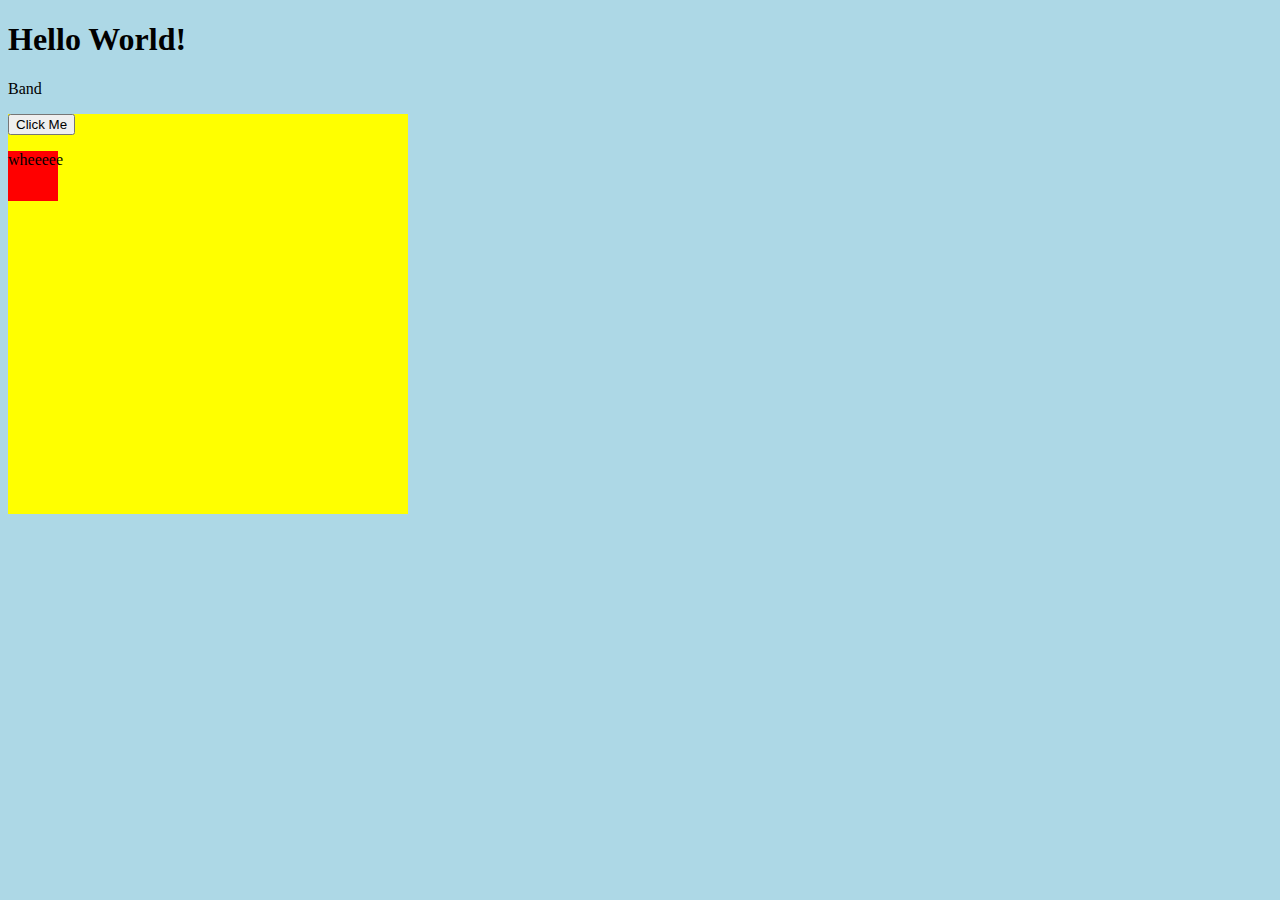
==== index.html @ 450e05fd "files" ====
<!DOCTYPE html>
<html lang="en" >

<head>
  <meta charset="UTF-8">
  <title>A Pen by  william</title>
  
  
  
      <link rel="stylesheet" href="css/style.css">

  
</head>

<body>

  
<body>
<h1>Hello World!</h1>
  <span>Band</span>
  <div id="container">
    <p><button onclick="myMove()">Click Me</button></p>
  <div id="animation">wheeeee</div>
    
  </div>
  
</body>
  
  

    <script  src="js/index.js"></script>




</body>

</html>
---- css/style.css ----
body {
  background-color: lightblue;
}
#container {
  width: 400px;
  height: 400px;
  position: relative;
  background: yellow;
}
#animation {
  width: 50px;
  height: 50px;
  position: absolute;
  background: red;
}
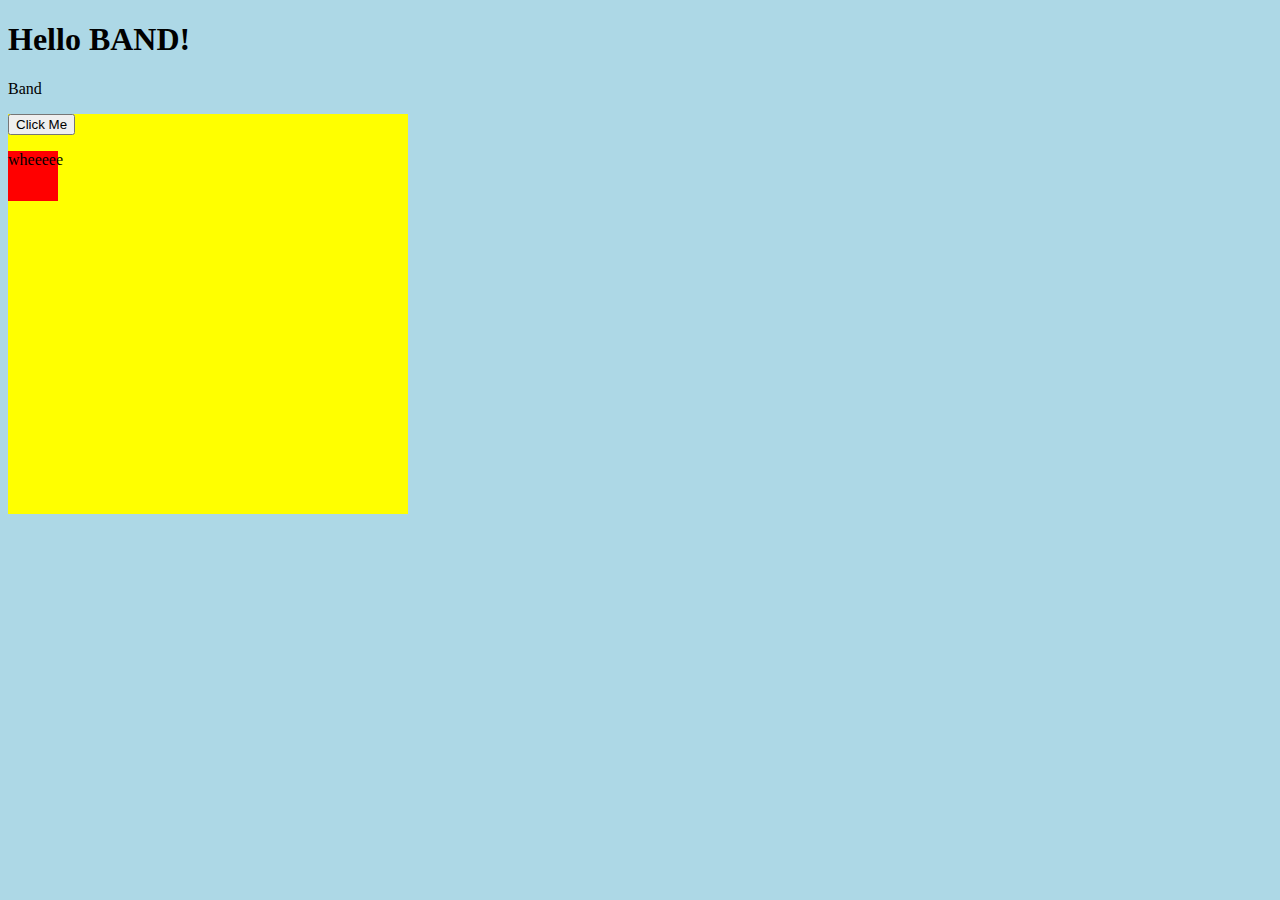
==== commit 35353fea: "changed to band" ====
--- a/index.html
+++ b/index.html
@@ -16,7 +16,7 @@
 
   
 <body>
-<h1>Hello World!</h1>
+<h1>Hello BAND!</h1>
   <span>Band</span>
   <div id="container">
     <p><button onclick="myMove()">Click Me</button></p>
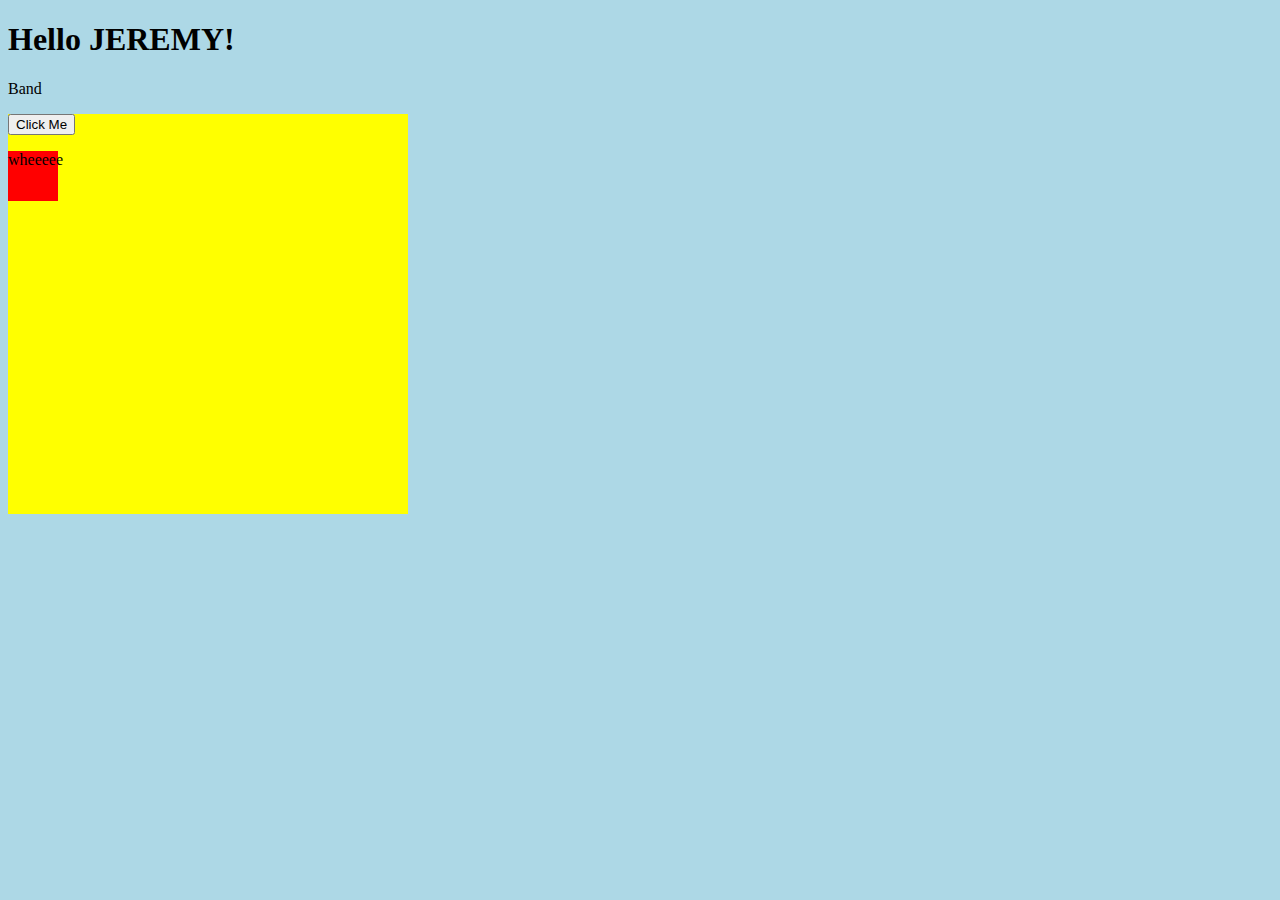
==== commit 6ec2a7a5: "changed title" ====
--- a/index.html
+++ b/index.html
@@ -3,7 +3,7 @@
 
 <head>
   <meta charset="UTF-8">
-  <title>A Pen by  william</title>
+  <title>Testing a static page</title>
   
   
   
@@ -16,7 +16,7 @@
 
   
 <body>
-<h1>Hello BAND!</h1>
+<h1>Hello JEREMY!</h1>
   <span>Band</span>
   <div id="container">
     <p><button onclick="myMove()">Click Me</button></p>
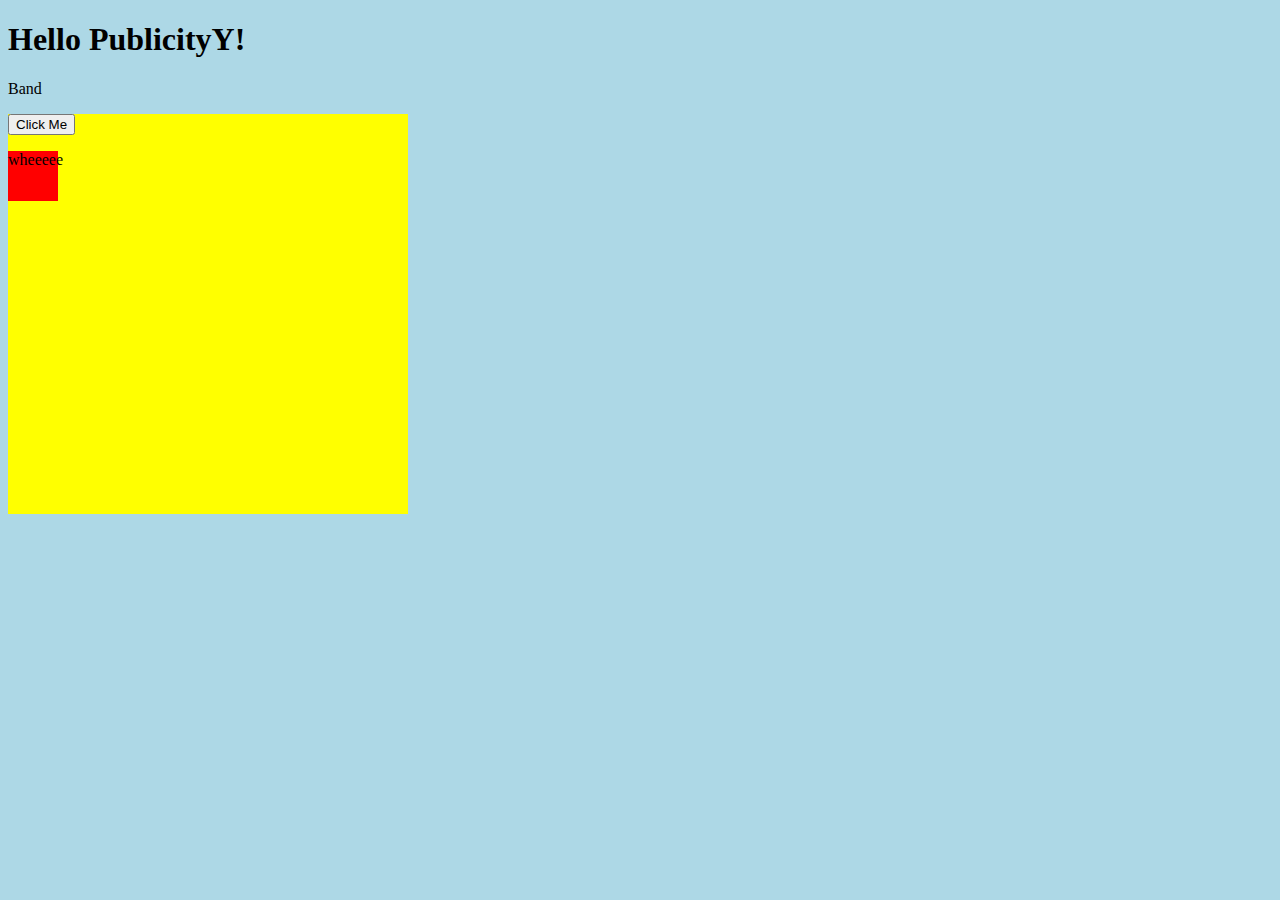
==== commit a2abd222: "change title" ====
--- a/index.html
+++ b/index.html
@@ -16,7 +16,7 @@
 
   
 <body>
-<h1>Hello JEREMY!</h1>
+<h1>Hello PublicityY!</h1>
   <span>Band</span>
   <div id="container">
     <p><button onclick="myMove()">Click Me</button></p>
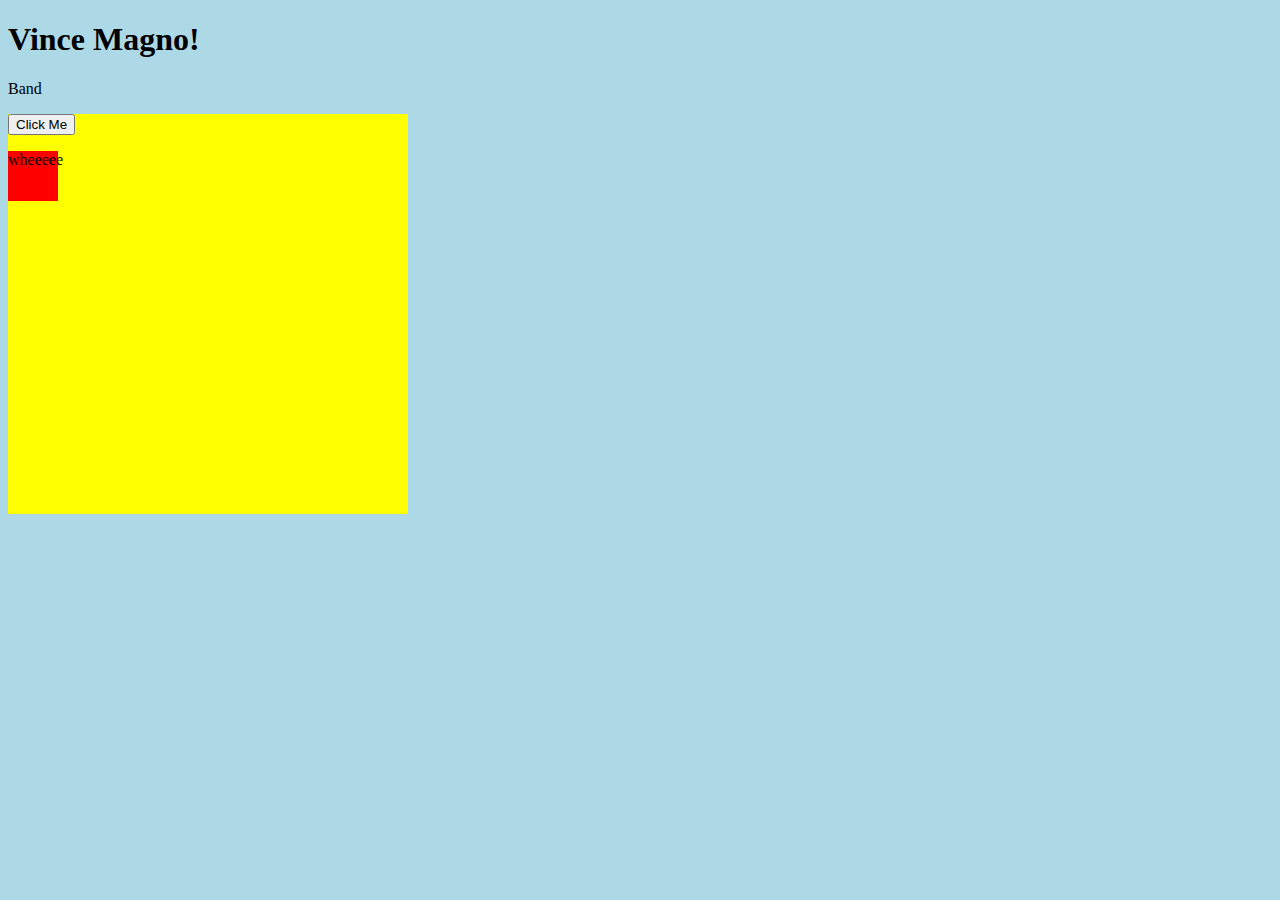
==== commit 6e8e9569: "changed title" ====
--- a/index.html
+++ b/index.html
@@ -3,7 +3,7 @@
 
 <head>
   <meta charset="UTF-8">
-  <title>Testing a static page</title>
+  <title>Vince Magno</title>
   
   
   
@@ -16,7 +16,7 @@
 
   
 <body>
-<h1>Hello PublicityY!</h1>
+<h1>Vince Magno!</h1>
   <span>Band</span>
   <div id="container">
     <p><button onclick="myMove()">Click Me</button></p>
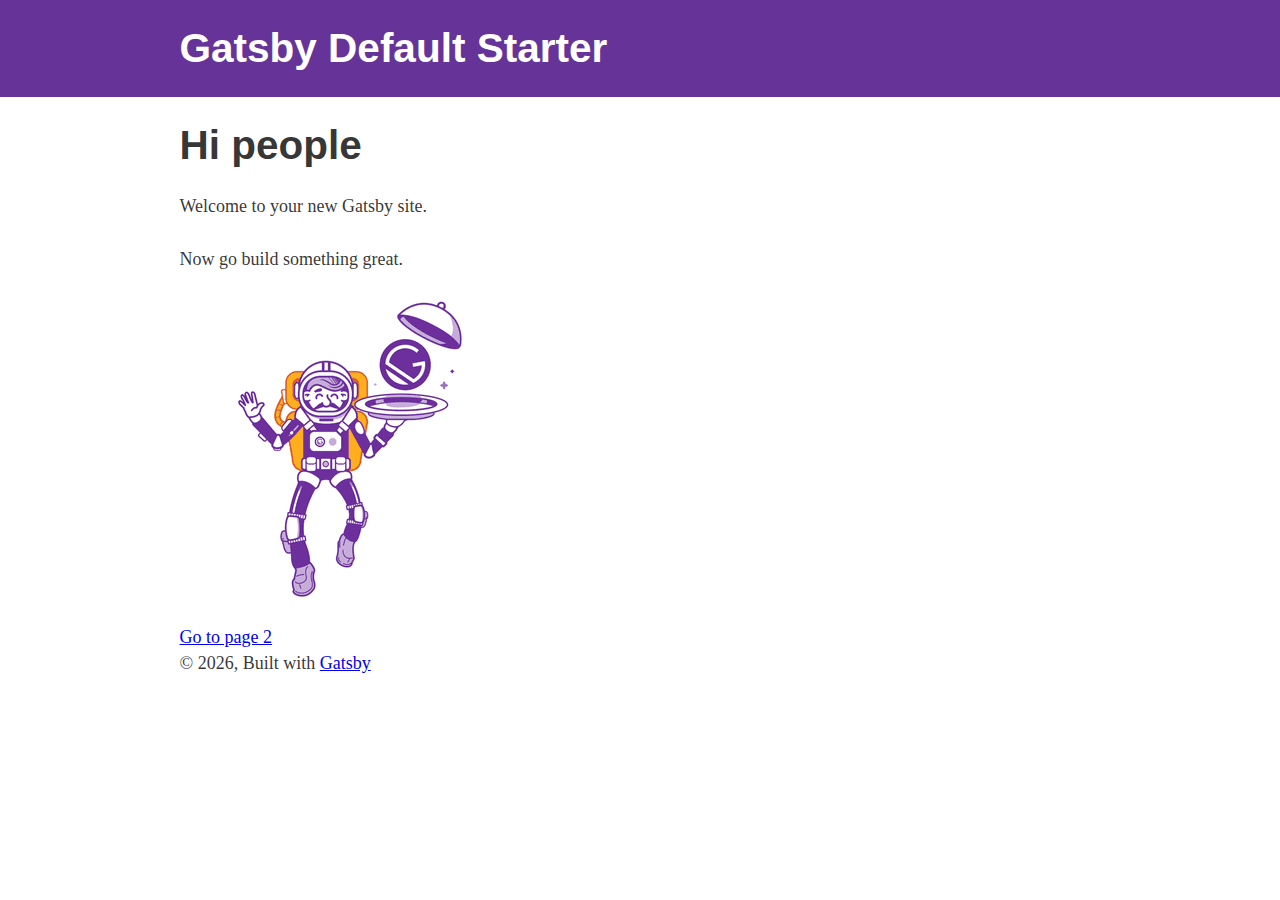
==== commit e7cda1b2: "now caddy" ====
--- a/index.html
+++ b/index.html
@@ -1,38 +1,6 @@
-<!DOCTYPE html>
-<html lang="en" >
-
-<head>
-  <meta charset="UTF-8">
-  <title>Vince Magno</title>
-  
-  
-  
-      <link rel="stylesheet" href="css/style.css">
-
-  
-</head>
-
-<body>
-
-  
-<body>
-<h1>Vince Magno!</h1>
-  <span>Band</span>
-  <div id="container">
-    <p><button onclick="myMove()">Click Me</button></p>
-  <div id="animation">wheeeee</div>
-    
-  </div>
-  
-</body>
-  
-  
-
-    <script  src="js/index.js"></script>
-
-
-
-
-</body>
-
-</html>
+<!DOCTYPE html><html lang="en"><head><meta charSet="utf-8"/><meta http-equiv="x-ua-compatible" content="ie=edge"/><meta name="viewport" content="width=device-width, initial-scale=1, shrink-to-fit=no"/><style data-href="/styles.fc4fa5e094d218207796.css">html{font-family:sans-serif;-ms-text-size-adjust:100%;-webkit-text-size-adjust:100%}body{margin:0;-webkit-font-smoothing:antialiased;-moz-osx-font-smoothing:grayscale}article,aside,details,figcaption,figure,footer,header,main,menu,nav,section,summary{display:block}audio,canvas,progress,video{display:inline-block}audio:not([controls]){display:none;height:0}progress{vertical-align:baseline}[hidden],template{display:none}a{background-color:transparent;-webkit-text-decoration-skip:objects}a:active,a:hover{outline-width:0}abbr[title]{border-bottom:none;text-decoration:underline;-webkit-text-decoration:underline dotted;text-decoration:underline dotted}b,strong{font-weight:inherit;font-weight:bolder}dfn{font-style:italic}h1{font-size:2em;margin:.67em 0}mark{background-color:#ff0;color:#000}small{font-size:80%}sub,sup{font-size:75%;line-height:0;position:relative;vertical-align:baseline}sub{bottom:-.25em}sup{top:-.5em}img{border-style:none}svg:not(:root){overflow:hidden}code,kbd,pre,samp{font-family:monospace,monospace;font-size:1em}figure{margin:1em 40px}hr{box-sizing:content-box;height:0;overflow:visible}button,input,optgroup,select,textarea{font:inherit;margin:0}optgroup{font-weight:700}button,input{overflow:visible}button,select{text-transform:none}[type=reset],[type=submit],button,html [type=button]{-webkit-appearance:button}[type=button]::-moz-focus-inner,[type=reset]::-moz-focus-inner,[type=submit]::-moz-focus-inner,button::-moz-focus-inner{border-style:none;padding:0}[type=button]:-moz-focusring,[type=reset]:-moz-focusring,[type=submit]:-moz-focusring,button:-moz-focusring{outline:1px dotted ButtonText}fieldset{border:1px solid silver;margin:0 2px;padding:.35em .625em .75em}legend{box-sizing:border-box;color:inherit;display:table;max-width:100%;padding:0;white-space:normal}textarea{overflow:auto}[type=checkbox],[type=radio]{box-sizing:border-box;padding:0}[type=number]::-webkit-inner-spin-button,[type=number]::-webkit-outer-spin-button{height:auto}[type=search]{-webkit-appearance:textfield;outline-offset:-2px}[type=search]::-webkit-search-cancel-button,[type=search]::-webkit-search-decoration{-webkit-appearance:none}::-webkit-input-placeholder{color:inherit;opacity:.54}::-webkit-file-upload-button{-webkit-appearance:button;font:inherit}html{font:112.5%/1.45em georgia,serif;box-sizing:border-box;overflow-y:scroll}*,:after,:before{box-sizing:inherit}body{color:rgba(0,0,0,.8);font-family:georgia,serif;font-weight:400;word-wrap:break-word;-webkit-font-kerning:normal;font-kerning:normal;-ms-font-feature-settings:"kern","liga","clig","calt";-webkit-font-feature-settings:"kern","liga","clig","calt";font-feature-settings:"kern","liga","clig","calt"}img{max-width:100%;padding:0;margin:0 0 1.45rem}h1{font-size:2.25rem}h1,h2{padding:0;margin:0 0 1.45rem;color:inherit;font-family:-apple-system,BlinkMacSystemFont,Segoe UI,Roboto,Oxygen,Ubuntu,Cantarell,Fira Sans,Droid Sans,Helvetica Neue,sans-serif;font-weight:700;text-rendering:optimizeLegibility;line-height:1.1}h2{font-size:1.62671rem}h3{font-size:1.38316rem}h3,h4{padding:0;margin:0 0 1.45rem;color:inherit;font-family:-apple-system,BlinkMacSystemFont,Segoe UI,Roboto,Oxygen,Ubuntu,Cantarell,Fira Sans,Droid Sans,Helvetica Neue,sans-serif;font-weight:700;text-rendering:optimizeLegibility;line-height:1.1}h4{font-size:1rem}h5{font-size:.85028rem}h5,h6{padding:0;margin:0 0 1.45rem;color:inherit;font-family:-apple-system,BlinkMacSystemFont,Segoe UI,Roboto,Oxygen,Ubuntu,Cantarell,Fira Sans,Droid Sans,Helvetica Neue,sans-serif;font-weight:700;text-rendering:optimizeLegibility;line-height:1.1}h6{font-size:.78405rem}hgroup{padding:0;margin:0 0 1.45rem}ol,ul{padding:0;margin:0 0 1.45rem 1.45rem;list-style-position:outside;list-style-image:none}dd,dl,figure,p{padding:0;margin:0 0 1.45rem}pre{margin:0 0 1.45rem;font-size:.85rem;line-height:1.42;background:rgba(0,0,0,.04);border-radius:3px;overflow:auto;word-wrap:normal;padding:1.45rem}table{font-size:1rem;line-height:1.45rem;border-collapse:collapse;width:100%}fieldset,table{padding:0;margin:0 0 1.45rem}blockquote{padding:0;margin:0 1.45rem 1.45rem}form,iframe,noscript{padding:0;margin:0 0 1.45rem}hr{padding:0;margin:0 0 calc(1.45rem - 1px);background:rgba(0,0,0,.2);border:none;height:1px}address{padding:0;margin:0 0 1.45rem}b,dt,strong,th{font-weight:700}li{margin-bottom:.725rem}ol li,ul li{padding-left:0}li>ol,li>ul{margin-left:1.45rem;margin-bottom:.725rem;margin-top:.725rem}blockquote :last-child,li :last-child,p :last-child{margin-bottom:0}li>p{margin-bottom:.725rem}code,kbd,samp{font-size:.85rem;line-height:1.45rem}abbr,abbr[title],acronym{border-bottom:1px dotted rgba(0,0,0,.5);cursor:help}abbr[title]{text-decoration:none}td,th,thead{text-align:left}td,th{border-bottom:1px solid rgba(0,0,0,.12);font-feature-settings:"tnum";-moz-font-feature-settings:"tnum";-ms-font-feature-settings:"tnum";-webkit-font-feature-settings:"tnum";padding:.725rem .96667rem calc(.725rem - 1px)}td:first-child,th:first-child{padding-left:0}td:last-child,th:last-child{padding-right:0}code,tt{background-color:rgba(0,0,0,.04);border-radius:3px;font-family:SFMono-Regular,Consolas,Roboto Mono,Droid Sans Mono,Liberation Mono,Menlo,Courier,monospace;padding:.2em 0}pre code{background:none;line-height:1.42}code:after,code:before,tt:after,tt:before{letter-spacing:-.2em;content:" "}pre code:after,pre code:before,pre tt:after,pre tt:before{content:""}@media only screen and (max-width:480px){html{font-size:100%}}</style><meta name="generator" content="Gatsby 2.2.5"/><title data-react-helmet="true">Home | Gatsby Default Starter</title><meta data-react-helmet="true" name="description" content="Kick off your next, great Gatsby project with this default starter. This barebones starter ships with the main Gatsby configuration files you might need."/><meta data-react-helmet="true" property="og:title" content="Home"/><meta data-react-helmet="true" property="og:description" content="Kick off your next, great Gatsby project with this default starter. This barebones starter ships with the main Gatsby configuration files you might need."/><meta data-react-helmet="true" property="og:type" content="website"/><meta data-react-helmet="true" name="twitter:card" content="summary"/><meta data-react-helmet="true" name="twitter:creator" content="@gatsbyjs"/><meta data-react-helmet="true" name="twitter:title" content="Home"/><meta data-react-helmet="true" name="twitter:description" content="Kick off your next, great Gatsby project with this default starter. This barebones starter ships with the main Gatsby configuration files you might need."/><meta data-react-helmet="true" name="keywords" content="gatsby, application, react"/><link rel="shortcut icon" href="/icons/icon-48x48.png?v=07fab8ad5473f1e15e5f98b64f5d02eda19b8316"/><link rel="manifest" href="/manifest.webmanifest"/><meta name="theme-color" content="#663399"/><link rel="apple-touch-icon" sizes="48x48" href="/icons/icon-48x48.png?v=07fab8ad5473f1e15e5f98b64f5d02eda19b8316"/><link rel="apple-touch-icon" sizes="72x72" href="/icons/icon-72x72.png?v=07fab8ad5473f1e15e5f98b64f5d02eda19b8316"/><link rel="apple-touch-icon" sizes="96x96" href="/icons/icon-96x96.png?v=07fab8ad5473f1e15e5f98b64f5d02eda19b8316"/><link rel="apple-touch-icon" sizes="144x144" href="/icons/icon-144x144.png?v=07fab8ad5473f1e15e5f98b64f5d02eda19b8316"/><link rel="apple-touch-icon" sizes="192x192" href="/icons/icon-192x192.png?v=07fab8ad5473f1e15e5f98b64f5d02eda19b8316"/><link rel="apple-touch-icon" sizes="256x256" href="/icons/icon-256x256.png?v=07fab8ad5473f1e15e5f98b64f5d02eda19b8316"/><link rel="apple-touch-icon" sizes="384x384" href="/icons/icon-384x384.png?v=07fab8ad5473f1e15e5f98b64f5d02eda19b8316"/><link rel="apple-touch-icon" sizes="512x512" href="/icons/icon-512x512.png?v=07fab8ad5473f1e15e5f98b64f5d02eda19b8316"/><link as="script" rel="preload" href="/webpack-runtime-5628bb4439bc9c92aa5a.js"/><link as="script" rel="preload" href="/app-e24eb5f057718a9c6c5c.js"/><link as="script" rel="preload" href="/styles-0375cdcc38b87565858c.js"/><link as="script" rel="preload" href="/1-f2577b7d9227c6ab20bd.js"/><link as="script" rel="preload" href="/component---src-pages-index-js-942466d933ea73d0e634.js"/><link as="fetch" rel="preload" href="/static/d/140/path---index-6a9-0SUcWyAf8ecbYDsMhQkEfPzV8.json" crossorigin="use-credentials"/></head><body><noscript id="gatsby-noscript">This app works best with JavaScript enabled.</noscript><div id="___gatsby"><div style="outline:none" tabindex="-1" role="group"><header style="background:rebeccapurple;margin-bottom:1.45rem"><div style="margin:0 auto;max-width:960px;padding:1.45rem 1.0875rem"><h1 style="margin:0"><a aria-current="page" style="color:white;text-decoration:none" class="" href="/">Gatsby Default Starter</a></h1></div></header><div style="margin:0 auto;max-width:960px;padding:0px 1.0875rem 1.45rem;padding-top:0"><main><h1>Hi people</h1><p>Welcome to your new Gatsby site.</p><p>Now go build something great.</p><div style="max-width:300px;margin-bottom:1.45rem"><div class=" gatsby-image-wrapper" style="position:relative;overflow:hidden"><div style="width:100%;padding-bottom:100%"></div><img src="[data-uri]" alt="" style="position:absolute;top:0;left:0;width:100%;height:100%;object-fit:cover;object-position:center;opacity:1;transition:opacity 0.5s;transition-delay:0.25s"/><noscript><picture><img sizes="(max-width: 300px) 100vw, 300px" srcset="/static/6d91c86c0fde632ba4cd01062fd9ccfa/48d69/gatsby-astronaut.png 75w,
+/static/6d91c86c0fde632ba4cd01062fd9ccfa/500db/gatsby-astronaut.png 150w,
+/static/6d91c86c0fde632ba4cd01062fd9ccfa/4465b/gatsby-astronaut.png 300w,
+/static/6d91c86c0fde632ba4cd01062fd9ccfa/1b440/gatsby-astronaut.png 450w,
+/static/6d91c86c0fde632ba4cd01062fd9ccfa/8d7dc/gatsby-astronaut.png 600w,
+/static/6d91c86c0fde632ba4cd01062fd9ccfa/44689/gatsby-astronaut.png 800w" src="/static/6d91c86c0fde632ba4cd01062fd9ccfa/4465b/gatsby-astronaut.png" alt="" style="position:absolute;top:0;left:0;transition:opacity 0.5s;transition-delay:0.5s;opacity:1;width:100%;height:100%;object-fit:cover;object-position:center"/></picture></noscript></div></div><a href="/page-2/">Go to page 2</a></main><footer>© <!-- -->2019<!-- -->, Built with<!-- --> <a href="https://www.gatsbyjs.org">Gatsby</a></footer></div></div></div><script id="gatsby-script-loader">/*<![CDATA[*/window.page={"componentChunkName":"component---src-pages-index-js","jsonName":"index","path":"/"};window.dataPath="140/path---index-6a9-0SUcWyAf8ecbYDsMhQkEfPzV8";/*]]>*/</script><script id="gatsby-chunk-mapping">/*<![CDATA[*/window.___chunkMapping={"app":["/app-e24eb5f057718a9c6c5c.js"],"component---src-pages-404-js":["/component---src-pages-404-js-5e3efa72e935cad8cce2.js"],"component---src-pages-index-js":["/component---src-pages-index-js-942466d933ea73d0e634.js"],"component---src-pages-page-2-js":["/component---src-pages-page-2-js-4f270a9e8c3045b9d044.js"],"pages-manifest":["/pages-manifest-26cffa6bb8c49bae78a9.js"]};/*]]>*/</script><script src="/component---src-pages-index-js-942466d933ea73d0e634.js" async=""></script><script src="/1-f2577b7d9227c6ab20bd.js" async=""></script><script src="/styles-0375cdcc38b87565858c.js" async=""></script><script src="/app-e24eb5f057718a9c6c5c.js" async=""></script><script src="/webpack-runtime-5628bb4439bc9c92aa5a.js" async=""></script></body></html>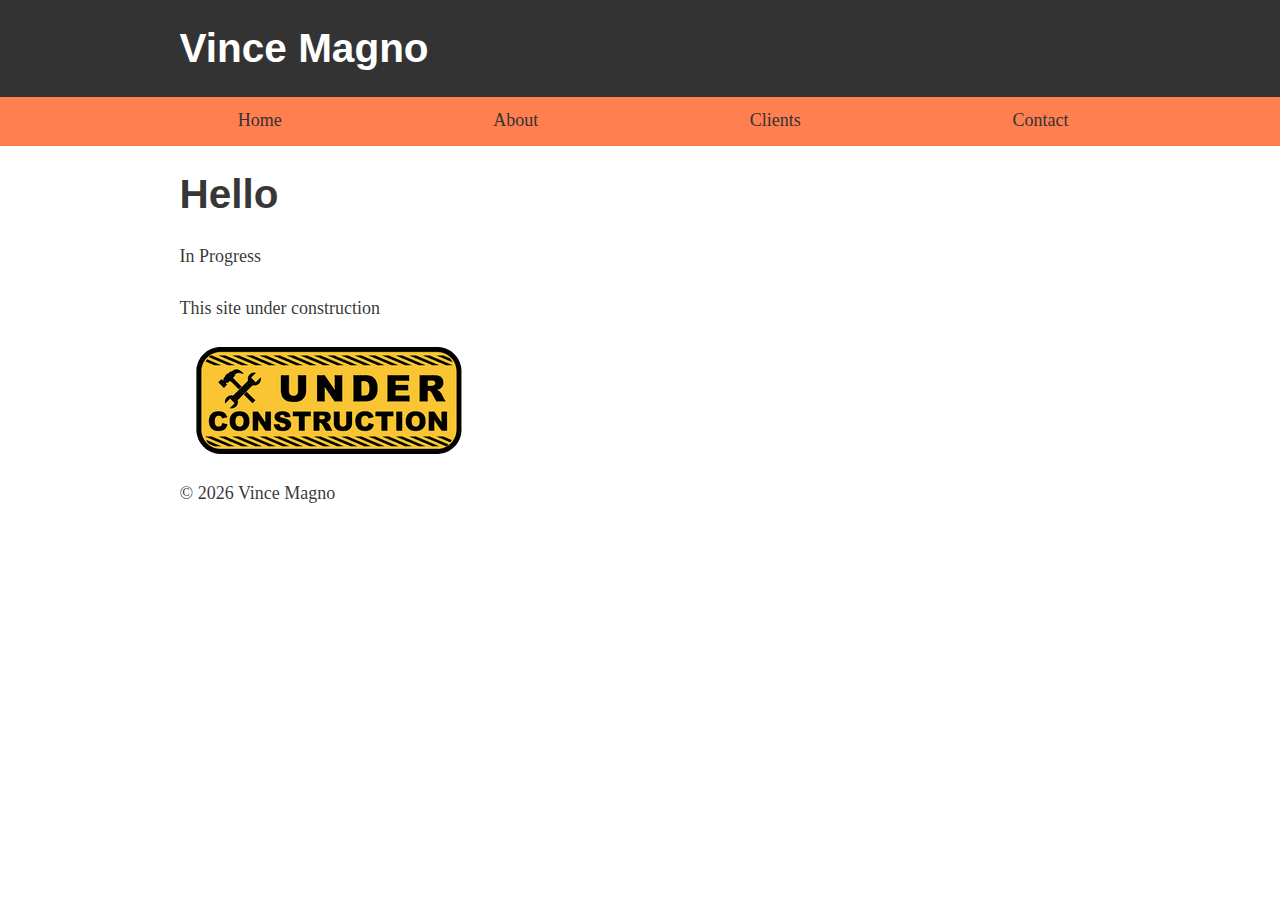
==== commit 4c79ea3d: "updates" ====
--- a/index.html
+++ b/index.html
@@ -1,6 +1,7 @@
-<!DOCTYPE html><html lang="en"><head><meta charSet="utf-8"/><meta http-equiv="x-ua-compatible" content="ie=edge"/><meta name="viewport" content="width=device-width, initial-scale=1, shrink-to-fit=no"/><style data-href="/styles.fc4fa5e094d218207796.css">html{font-family:sans-serif;-ms-text-size-adjust:100%;-webkit-text-size-adjust:100%}body{margin:0;-webkit-font-smoothing:antialiased;-moz-osx-font-smoothing:grayscale}article,aside,details,figcaption,figure,footer,header,main,menu,nav,section,summary{display:block}audio,canvas,progress,video{display:inline-block}audio:not([controls]){display:none;height:0}progress{vertical-align:baseline}[hidden],template{display:none}a{background-color:transparent;-webkit-text-decoration-skip:objects}a:active,a:hover{outline-width:0}abbr[title]{border-bottom:none;text-decoration:underline;-webkit-text-decoration:underline dotted;text-decoration:underline dotted}b,strong{font-weight:inherit;font-weight:bolder}dfn{font-style:italic}h1{font-size:2em;margin:.67em 0}mark{background-color:#ff0;color:#000}small{font-size:80%}sub,sup{font-size:75%;line-height:0;position:relative;vertical-align:baseline}sub{bottom:-.25em}sup{top:-.5em}img{border-style:none}svg:not(:root){overflow:hidden}code,kbd,pre,samp{font-family:monospace,monospace;font-size:1em}figure{margin:1em 40px}hr{box-sizing:content-box;height:0;overflow:visible}button,input,optgroup,select,textarea{font:inherit;margin:0}optgroup{font-weight:700}button,input{overflow:visible}button,select{text-transform:none}[type=reset],[type=submit],button,html [type=button]{-webkit-appearance:button}[type=button]::-moz-focus-inner,[type=reset]::-moz-focus-inner,[type=submit]::-moz-focus-inner,button::-moz-focus-inner{border-style:none;padding:0}[type=button]:-moz-focusring,[type=reset]:-moz-focusring,[type=submit]:-moz-focusring,button:-moz-focusring{outline:1px dotted ButtonText}fieldset{border:1px solid silver;margin:0 2px;padding:.35em .625em .75em}legend{box-sizing:border-box;color:inherit;display:table;max-width:100%;padding:0;white-space:normal}textarea{overflow:auto}[type=checkbox],[type=radio]{box-sizing:border-box;padding:0}[type=number]::-webkit-inner-spin-button,[type=number]::-webkit-outer-spin-button{height:auto}[type=search]{-webkit-appearance:textfield;outline-offset:-2px}[type=search]::-webkit-search-cancel-button,[type=search]::-webkit-search-decoration{-webkit-appearance:none}::-webkit-input-placeholder{color:inherit;opacity:.54}::-webkit-file-upload-button{-webkit-appearance:button;font:inherit}html{font:112.5%/1.45em georgia,serif;box-sizing:border-box;overflow-y:scroll}*,:after,:before{box-sizing:inherit}body{color:rgba(0,0,0,.8);font-family:georgia,serif;font-weight:400;word-wrap:break-word;-webkit-font-kerning:normal;font-kerning:normal;-ms-font-feature-settings:"kern","liga","clig","calt";-webkit-font-feature-settings:"kern","liga","clig","calt";font-feature-settings:"kern","liga","clig","calt"}img{max-width:100%;padding:0;margin:0 0 1.45rem}h1{font-size:2.25rem}h1,h2{padding:0;margin:0 0 1.45rem;color:inherit;font-family:-apple-system,BlinkMacSystemFont,Segoe UI,Roboto,Oxygen,Ubuntu,Cantarell,Fira Sans,Droid Sans,Helvetica Neue,sans-serif;font-weight:700;text-rendering:optimizeLegibility;line-height:1.1}h2{font-size:1.62671rem}h3{font-size:1.38316rem}h3,h4{padding:0;margin:0 0 1.45rem;color:inherit;font-family:-apple-system,BlinkMacSystemFont,Segoe UI,Roboto,Oxygen,Ubuntu,Cantarell,Fira Sans,Droid Sans,Helvetica Neue,sans-serif;font-weight:700;text-rendering:optimizeLegibility;line-height:1.1}h4{font-size:1rem}h5{font-size:.85028rem}h5,h6{padding:0;margin:0 0 1.45rem;color:inherit;font-family:-apple-system,BlinkMacSystemFont,Segoe UI,Roboto,Oxygen,Ubuntu,Cantarell,Fira Sans,Droid Sans,Helvetica Neue,sans-serif;font-weight:700;text-rendering:optimizeLegibility;line-height:1.1}h6{font-size:.78405rem}hgroup{padding:0;margin:0 0 1.45rem}ol,ul{padding:0;margin:0 0 1.45rem 1.45rem;list-style-position:outside;list-style-image:none}dd,dl,figure,p{padding:0;margin:0 0 1.45rem}pre{margin:0 0 1.45rem;font-size:.85rem;line-height:1.42;background:rgba(0,0,0,.04);border-radius:3px;overflow:auto;word-wrap:normal;padding:1.45rem}table{font-size:1rem;line-height:1.45rem;border-collapse:collapse;width:100%}fieldset,table{padding:0;margin:0 0 1.45rem}blockquote{padding:0;margin:0 1.45rem 1.45rem}form,iframe,noscript{padding:0;margin:0 0 1.45rem}hr{padding:0;margin:0 0 calc(1.45rem - 1px);background:rgba(0,0,0,.2);border:none;height:1px}address{padding:0;margin:0 0 1.45rem}b,dt,strong,th{font-weight:700}li{margin-bottom:.725rem}ol li,ul li{padding-left:0}li>ol,li>ul{margin-left:1.45rem;margin-bottom:.725rem;margin-top:.725rem}blockquote :last-child,li :last-child,p :last-child{margin-bottom:0}li>p{margin-bottom:.725rem}code,kbd,samp{font-size:.85rem;line-height:1.45rem}abbr,abbr[title],acronym{border-bottom:1px dotted rgba(0,0,0,.5);cursor:help}abbr[title]{text-decoration:none}td,th,thead{text-align:left}td,th{border-bottom:1px solid rgba(0,0,0,.12);font-feature-settings:"tnum";-moz-font-feature-settings:"tnum";-ms-font-feature-settings:"tnum";-webkit-font-feature-settings:"tnum";padding:.725rem .96667rem calc(.725rem - 1px)}td:first-child,th:first-child{padding-left:0}td:last-child,th:last-child{padding-right:0}code,tt{background-color:rgba(0,0,0,.04);border-radius:3px;font-family:SFMono-Regular,Consolas,Roboto Mono,Droid Sans Mono,Liberation Mono,Menlo,Courier,monospace;padding:.2em 0}pre code{background:none;line-height:1.42}code:after,code:before,tt:after,tt:before{letter-spacing:-.2em;content:" "}pre code:after,pre code:before,pre tt:after,pre tt:before{content:""}@media only screen and (max-width:480px){html{font-size:100%}}</style><meta name="generator" content="Gatsby 2.2.5"/><title data-react-helmet="true">Home | Gatsby Default Starter</title><meta data-react-helmet="true" name="description" content="Kick off your next, great Gatsby project with this default starter. This barebones starter ships with the main Gatsby configuration files you might need."/><meta data-react-helmet="true" property="og:title" content="Home"/><meta data-react-helmet="true" property="og:description" content="Kick off your next, great Gatsby project with this default starter. This barebones starter ships with the main Gatsby configuration files you might need."/><meta data-react-helmet="true" property="og:type" content="website"/><meta data-react-helmet="true" name="twitter:card" content="summary"/><meta data-react-helmet="true" name="twitter:creator" content="@gatsbyjs"/><meta data-react-helmet="true" name="twitter:title" content="Home"/><meta data-react-helmet="true" name="twitter:description" content="Kick off your next, great Gatsby project with this default starter. This barebones starter ships with the main Gatsby configuration files you might need."/><meta data-react-helmet="true" name="keywords" content="gatsby, application, react"/><link rel="shortcut icon" href="/icons/icon-48x48.png?v=07fab8ad5473f1e15e5f98b64f5d02eda19b8316"/><link rel="manifest" href="/manifest.webmanifest"/><meta name="theme-color" content="#663399"/><link rel="apple-touch-icon" sizes="48x48" href="/icons/icon-48x48.png?v=07fab8ad5473f1e15e5f98b64f5d02eda19b8316"/><link rel="apple-touch-icon" sizes="72x72" href="/icons/icon-72x72.png?v=07fab8ad5473f1e15e5f98b64f5d02eda19b8316"/><link rel="apple-touch-icon" sizes="96x96" href="/icons/icon-96x96.png?v=07fab8ad5473f1e15e5f98b64f5d02eda19b8316"/><link rel="apple-touch-icon" sizes="144x144" href="/icons/icon-144x144.png?v=07fab8ad5473f1e15e5f98b64f5d02eda19b8316"/><link rel="apple-touch-icon" sizes="192x192" href="/icons/icon-192x192.png?v=07fab8ad5473f1e15e5f98b64f5d02eda19b8316"/><link rel="apple-touch-icon" sizes="256x256" href="/icons/icon-256x256.png?v=07fab8ad5473f1e15e5f98b64f5d02eda19b8316"/><link rel="apple-touch-icon" sizes="384x384" href="/icons/icon-384x384.png?v=07fab8ad5473f1e15e5f98b64f5d02eda19b8316"/><link rel="apple-touch-icon" sizes="512x512" href="/icons/icon-512x512.png?v=07fab8ad5473f1e15e5f98b64f5d02eda19b8316"/><link as="script" rel="preload" href="/webpack-runtime-5628bb4439bc9c92aa5a.js"/><link as="script" rel="preload" href="/app-e24eb5f057718a9c6c5c.js"/><link as="script" rel="preload" href="/styles-0375cdcc38b87565858c.js"/><link as="script" rel="preload" href="/1-f2577b7d9227c6ab20bd.js"/><link as="script" rel="preload" href="/component---src-pages-index-js-942466d933ea73d0e634.js"/><link as="fetch" rel="preload" href="/static/d/140/path---index-6a9-0SUcWyAf8ecbYDsMhQkEfPzV8.json" crossorigin="use-credentials"/></head><body><noscript id="gatsby-noscript">This app works best with JavaScript enabled.</noscript><div id="___gatsby"><div style="outline:none" tabindex="-1" role="group"><header style="background:rebeccapurple;margin-bottom:1.45rem"><div style="margin:0 auto;max-width:960px;padding:1.45rem 1.0875rem"><h1 style="margin:0"><a aria-current="page" style="color:white;text-decoration:none" class="" href="/">Gatsby Default Starter</a></h1></div></header><div style="margin:0 auto;max-width:960px;padding:0px 1.0875rem 1.45rem;padding-top:0"><main><h1>Hi people</h1><p>Welcome to your new Gatsby site.</p><p>Now go build something great.</p><div style="max-width:300px;margin-bottom:1.45rem"><div class=" gatsby-image-wrapper" style="position:relative;overflow:hidden"><div style="width:100%;padding-bottom:100%"></div><img src="[data-uri]" alt="" style="position:absolute;top:0;left:0;width:100%;height:100%;object-fit:cover;object-position:center;opacity:1;transition:opacity 0.5s;transition-delay:0.25s"/><noscript><picture><img sizes="(max-width: 300px) 100vw, 300px" srcset="/static/6d91c86c0fde632ba4cd01062fd9ccfa/48d69/gatsby-astronaut.png 75w,
-/static/6d91c86c0fde632ba4cd01062fd9ccfa/500db/gatsby-astronaut.png 150w,
-/static/6d91c86c0fde632ba4cd01062fd9ccfa/4465b/gatsby-astronaut.png 300w,
-/static/6d91c86c0fde632ba4cd01062fd9ccfa/1b440/gatsby-astronaut.png 450w,
-/static/6d91c86c0fde632ba4cd01062fd9ccfa/8d7dc/gatsby-astronaut.png 600w,
-/static/6d91c86c0fde632ba4cd01062fd9ccfa/44689/gatsby-astronaut.png 800w" src="/static/6d91c86c0fde632ba4cd01062fd9ccfa/4465b/gatsby-astronaut.png" alt="" style="position:absolute;top:0;left:0;transition:opacity 0.5s;transition-delay:0.5s;opacity:1;width:100%;height:100%;object-fit:cover;object-position:center"/></picture></noscript></div></div><a href="/page-2/">Go to page 2</a></main><footer>© <!-- -->2019<!-- -->, Built with<!-- --> <a href="https://www.gatsbyjs.org">Gatsby</a></footer></div></div></div><script id="gatsby-script-loader">/*<![CDATA[*/window.page={"componentChunkName":"component---src-pages-index-js","jsonName":"index","path":"/"};window.dataPath="140/path---index-6a9-0SUcWyAf8ecbYDsMhQkEfPzV8";/*]]>*/</script><script id="gatsby-chunk-mapping">/*<![CDATA[*/window.___chunkMapping={"app":["/app-e24eb5f057718a9c6c5c.js"],"component---src-pages-404-js":["/component---src-pages-404-js-5e3efa72e935cad8cce2.js"],"component---src-pages-index-js":["/component---src-pages-index-js-942466d933ea73d0e634.js"],"component---src-pages-page-2-js":["/component---src-pages-page-2-js-4f270a9e8c3045b9d044.js"],"pages-manifest":["/pages-manifest-26cffa6bb8c49bae78a9.js"]};/*]]>*/</script><script src="/component---src-pages-index-js-942466d933ea73d0e634.js" async=""></script><script src="/1-f2577b7d9227c6ab20bd.js" async=""></script><script src="/styles-0375cdcc38b87565858c.js" async=""></script><script src="/app-e24eb5f057718a9c6c5c.js" async=""></script><script src="/webpack-runtime-5628bb4439bc9c92aa5a.js" async=""></script></body></html>+<!DOCTYPE html><html lang="en"><head><meta charSet="utf-8"/><meta http-equiv="x-ua-compatible" content="ie=edge"/><meta name="viewport" content="width=device-width, initial-scale=1, shrink-to-fit=no"/><style data-href="/styles.3356a5347c8a8be41188.css">html{font-family:sans-serif;-ms-text-size-adjust:100%;-webkit-text-size-adjust:100%}body{margin:0;-webkit-font-smoothing:antialiased;-moz-osx-font-smoothing:grayscale}article,aside,details,figcaption,figure,footer,header,main,menu,nav,section,summary{display:block}audio,canvas,progress,video{display:inline-block}audio:not([controls]){display:none;height:0}progress{vertical-align:baseline}[hidden],template{display:none}a{background-color:transparent;-webkit-text-decoration-skip:objects}a:active,a:hover{outline-width:0}abbr[title]{border-bottom:none;text-decoration:underline;-webkit-text-decoration:underline dotted;text-decoration:underline dotted}b,strong{font-weight:inherit;font-weight:bolder}dfn{font-style:italic}h1{font-size:2em;margin:.67em 0}mark{background-color:#ff0;color:#000}small{font-size:80%}sub,sup{font-size:75%;line-height:0;position:relative;vertical-align:baseline}sub{bottom:-.25em}sup{top:-.5em}img{border-style:none}svg:not(:root){overflow:hidden}code,kbd,pre,samp{font-family:monospace,monospace;font-size:1em}figure{margin:1em 40px}hr{box-sizing:content-box;height:0;overflow:visible}button,input,optgroup,select,textarea{font:inherit;margin:0}optgroup{font-weight:700}button,input{overflow:visible}button,select{text-transform:none}[type=reset],[type=submit],button,html [type=button]{-webkit-appearance:button}[type=button]::-moz-focus-inner,[type=reset]::-moz-focus-inner,[type=submit]::-moz-focus-inner,button::-moz-focus-inner{border-style:none;padding:0}[type=button]:-moz-focusring,[type=reset]:-moz-focusring,[type=submit]:-moz-focusring,button:-moz-focusring{outline:1px dotted ButtonText}fieldset{border:1px solid silver;margin:0 2px;padding:.35em .625em .75em}legend{box-sizing:border-box;color:inherit;display:table;max-width:100%;padding:0;white-space:normal}textarea{overflow:auto}[type=checkbox],[type=radio]{box-sizing:border-box;padding:0}[type=number]::-webkit-inner-spin-button,[type=number]::-webkit-outer-spin-button{height:auto}[type=search]{-webkit-appearance:textfield;outline-offset:-2px}[type=search]::-webkit-search-cancel-button,[type=search]::-webkit-search-decoration{-webkit-appearance:none}::-webkit-input-placeholder{color:inherit;opacity:.54}::-webkit-file-upload-button{-webkit-appearance:button;font:inherit}html{font:112.5%/1.45em georgia,serif;box-sizing:border-box;overflow-y:scroll}*,:after,:before{box-sizing:inherit}body{color:rgba(0,0,0,.8);font-family:georgia,serif;font-weight:400;word-wrap:break-word;-webkit-font-kerning:normal;font-kerning:normal;-ms-font-feature-settings:"kern","liga","clig","calt";-webkit-font-feature-settings:"kern","liga","clig","calt";font-feature-settings:"kern","liga","clig","calt"}img{max-width:100%;padding:0;margin:0 0 1.45rem}h1{font-size:2.25rem}h1,h2{padding:0;margin:0 0 1.45rem;color:inherit;font-family:-apple-system,BlinkMacSystemFont,Segoe UI,Roboto,Oxygen,Ubuntu,Cantarell,Fira Sans,Droid Sans,Helvetica Neue,sans-serif;font-weight:700;text-rendering:optimizeLegibility;line-height:1.1}h2{font-size:1.62671rem}h3{font-size:1.38316rem}h3,h4{padding:0;margin:0 0 1.45rem;color:inherit;font-family:-apple-system,BlinkMacSystemFont,Segoe UI,Roboto,Oxygen,Ubuntu,Cantarell,Fira Sans,Droid Sans,Helvetica Neue,sans-serif;font-weight:700;text-rendering:optimizeLegibility;line-height:1.1}h4{font-size:1rem}h5{font-size:.85028rem}h5,h6{padding:0;margin:0 0 1.45rem;color:inherit;font-family:-apple-system,BlinkMacSystemFont,Segoe UI,Roboto,Oxygen,Ubuntu,Cantarell,Fira Sans,Droid Sans,Helvetica Neue,sans-serif;font-weight:700;text-rendering:optimizeLegibility;line-height:1.1}h6{font-size:.78405rem}hgroup{padding:0;margin:0 0 1.45rem}ol,ul{padding:0;margin:0 0 1.45rem 1.45rem;list-style-position:outside;list-style-image:none}dd,dl,figure,p{padding:0;margin:0 0 1.45rem}pre{margin:0 0 1.45rem;font-size:.85rem;line-height:1.42;background:rgba(0,0,0,.04);border-radius:3px;overflow:auto;word-wrap:normal;padding:1.45rem}table{font-size:1rem;line-height:1.45rem;border-collapse:collapse;width:100%}fieldset,table{padding:0;margin:0 0 1.45rem}blockquote{padding:0;margin:0 1.45rem 1.45rem}form,iframe,noscript{padding:0;margin:0 0 1.45rem}hr{padding:0;margin:0 0 calc(1.45rem - 1px);background:rgba(0,0,0,.2);border:none;height:1px}address{padding:0;margin:0 0 1.45rem}b,dt,strong,th{font-weight:700}li{margin-bottom:.725rem}ol li,ul li{padding-left:0}li>ol,li>ul{margin-left:1.45rem;margin-bottom:.725rem;margin-top:.725rem}blockquote :last-child,li :last-child,p :last-child{margin-bottom:0}li>p{margin-bottom:.725rem}code,kbd,samp{font-size:.85rem;line-height:1.45rem}abbr,abbr[title],acronym{border-bottom:1px dotted rgba(0,0,0,.5);cursor:help}abbr[title]{text-decoration:none}td,th,thead{text-align:left}td,th{border-bottom:1px solid rgba(0,0,0,.12);font-feature-settings:"tnum";-moz-font-feature-settings:"tnum";-ms-font-feature-settings:"tnum";-webkit-font-feature-settings:"tnum";padding:.725rem .96667rem calc(.725rem - 1px)}td:first-child,th:first-child{padding-left:0}td:last-child,th:last-child{padding-right:0}code,tt{background-color:rgba(0,0,0,.04);border-radius:3px;font-family:SFMono-Regular,Consolas,Roboto Mono,Droid Sans Mono,Liberation Mono,Menlo,Courier,monospace;padding:.2em 0}pre code{background:none;line-height:1.42}code:after,code:before,tt:after,tt:before{letter-spacing:-.2em;content:" "}pre code:after,pre code:before,pre tt:after,pre tt:before{content:""}@media only screen and (max-width:480px){html{font-size:100%}}.menu{background-color:transparent;-webkit-text-decoration-skip:objects;color:#333;text-decoration:none}</style><meta name="generator" content="Gatsby 2.2.5"/><title data-react-helmet="true">Home | Vince Magno</title><meta data-react-helmet="true" name="description" content="Software Developer."/><meta data-react-helmet="true" property="og:title" content="Home"/><meta data-react-helmet="true" property="og:description" content="Software Developer."/><meta data-react-helmet="true" property="og:type" content="website"/><meta data-react-helmet="true" name="twitter:card" content="summary"/><meta data-react-helmet="true" name="twitter:creator" content="@magnowv"/><meta data-react-helmet="true" name="twitter:title" content="Home"/><meta data-react-helmet="true" name="twitter:description" content="Software Developer."/><meta data-react-helmet="true" name="keywords" content="gatsby, application, react"/><link rel="shortcut icon" href="/icons/icon-48x48.png?v=07fab8ad5473f1e15e5f98b64f5d02eda19b8316"/><link rel="manifest" href="/manifest.webmanifest"/><meta name="theme-color" content="#663399"/><link rel="apple-touch-icon" sizes="48x48" href="/icons/icon-48x48.png?v=07fab8ad5473f1e15e5f98b64f5d02eda19b8316"/><link rel="apple-touch-icon" sizes="72x72" href="/icons/icon-72x72.png?v=07fab8ad5473f1e15e5f98b64f5d02eda19b8316"/><link rel="apple-touch-icon" sizes="96x96" href="/icons/icon-96x96.png?v=07fab8ad5473f1e15e5f98b64f5d02eda19b8316"/><link rel="apple-touch-icon" sizes="144x144" href="/icons/icon-144x144.png?v=07fab8ad5473f1e15e5f98b64f5d02eda19b8316"/><link rel="apple-touch-icon" sizes="192x192" href="/icons/icon-192x192.png?v=07fab8ad5473f1e15e5f98b64f5d02eda19b8316"/><link rel="apple-touch-icon" sizes="256x256" href="/icons/icon-256x256.png?v=07fab8ad5473f1e15e5f98b64f5d02eda19b8316"/><link rel="apple-touch-icon" sizes="384x384" href="/icons/icon-384x384.png?v=07fab8ad5473f1e15e5f98b64f5d02eda19b8316"/><link rel="apple-touch-icon" sizes="512x512" href="/icons/icon-512x512.png?v=07fab8ad5473f1e15e5f98b64f5d02eda19b8316"/><link as="script" rel="preload" href="/webpack-runtime-11d545fb0c4157415101.js"/><link as="script" rel="preload" href="/app-d04b4fe57688deef79a7.js"/><link as="script" rel="preload" href="/styles-fbc925b19cac9dd3535c.js"/><link as="script" rel="preload" href="/1-3f99f9d4fdc3ce79db5b.js"/><link as="script" rel="preload" href="/component---src-pages-index-js-35f4d42340e1ee926f26.js"/><link as="fetch" rel="preload" href="/static/d/140/path---index-6a9-0SUcWyAf8ecbYDsMhQkEfPzV8.json" crossorigin="use-credentials"/></head><body><noscript id="gatsby-noscript">This app works best with JavaScript enabled.</noscript><div id="___gatsby"><div style="outline:none" tabindex="-1" role="group"><header style="background:#333;margin-bottom:0"><div style="margin:0 auto;max-width:960px;padding:1.45rem 1.0875rem"><h1 style="margin:0"><a aria-current="page" style="color:white;text-decoration:none" class="" href="/">Vince Magno</a></h1></div></header><div style="background:coral;padding-top:10px"><ul style="list-style:none;display:flex;justify-content:space-evenly"><li><a aria-current="page" class="menu" class="" href="/">Home</a></li><li><a class="menu" href="/about">About</a></li><li><a class="menu" href="/clients">Clients</a></li><li><a class="menu" href="/contact">Contact</a></li></ul></div><div style="margin:0 auto;max-width:960px;padding:0px 1.0875rem 1.45rem;padding-top:0"><main><h1>Hello</h1><p>In Progress</p><p>This site under construction</p><div style="max-width:300px;margin-bottom:1.45rem"><div class=" gatsby-image-wrapper" style="position:relative;overflow:hidden"><div style="width:100%;padding-bottom:35.625%"></div><img src="[data-uri]" alt="" style="position:absolute;top:0;left:0;width:100%;height:100%;object-fit:cover;object-position:center;opacity:1;transition:opacity 0.5s;transition-delay:0.25s"/><noscript><picture><img sizes="(max-width: 300px) 100vw, 300px" srcset="/static/e2c4d5951f4ecd1d234be0110f04dba9/48d69/undercon.png 75w,
+/static/e2c4d5951f4ecd1d234be0110f04dba9/500db/undercon.png 150w,
+/static/e2c4d5951f4ecd1d234be0110f04dba9/4465b/undercon.png 300w,
+/static/e2c4d5951f4ecd1d234be0110f04dba9/1b440/undercon.png 450w,
+/static/e2c4d5951f4ecd1d234be0110f04dba9/8d7dc/undercon.png 600w,
+/static/e2c4d5951f4ecd1d234be0110f04dba9/b78fc/undercon.png 900w,
+/static/e2c4d5951f4ecd1d234be0110f04dba9/888a5/undercon.png 1280w" src="/static/e2c4d5951f4ecd1d234be0110f04dba9/4465b/undercon.png" alt="" style="position:absolute;top:0;left:0;transition:opacity 0.5s;transition-delay:0.5s;opacity:1;width:100%;height:100%;object-fit:cover;object-position:center"/></picture></noscript></div></div></main><footer>© <!-- -->2019<!-- --> Vince Magno</footer></div></div></div><script id="gatsby-script-loader">/*<![CDATA[*/window.page={"componentChunkName":"component---src-pages-index-js","jsonName":"index","path":"/"};window.dataPath="140/path---index-6a9-0SUcWyAf8ecbYDsMhQkEfPzV8";/*]]>*/</script><script id="gatsby-chunk-mapping">/*<![CDATA[*/window.___chunkMapping={"app":["/app-d04b4fe57688deef79a7.js"],"component---src-pages-404-js":["/component---src-pages-404-js-43f102c986d31a90fe41.js"],"component---src-pages-about-js":["/component---src-pages-about-js-c5a393f4071df464fef9.js"],"component---src-pages-clients-js":["/component---src-pages-clients-js-c05b95df8d21a809ae36.js"],"component---src-pages-contact-js":["/component---src-pages-contact-js-7a3d4496b0bb1014a752.js"],"component---src-pages-index-js":["/component---src-pages-index-js-35f4d42340e1ee926f26.js"],"component---src-pages-page-2-js":["/component---src-pages-page-2-js-2a348c62ac63d910233c.js"],"pages-manifest":["/pages-manifest-245bd83bf681ef0819f3.js"]};/*]]>*/</script><script src="/component---src-pages-index-js-35f4d42340e1ee926f26.js" async=""></script><script src="/1-3f99f9d4fdc3ce79db5b.js" async=""></script><script src="/styles-fbc925b19cac9dd3535c.js" async=""></script><script src="/app-d04b4fe57688deef79a7.js" async=""></script><script src="/webpack-runtime-11d545fb0c4157415101.js" async=""></script></body></html>